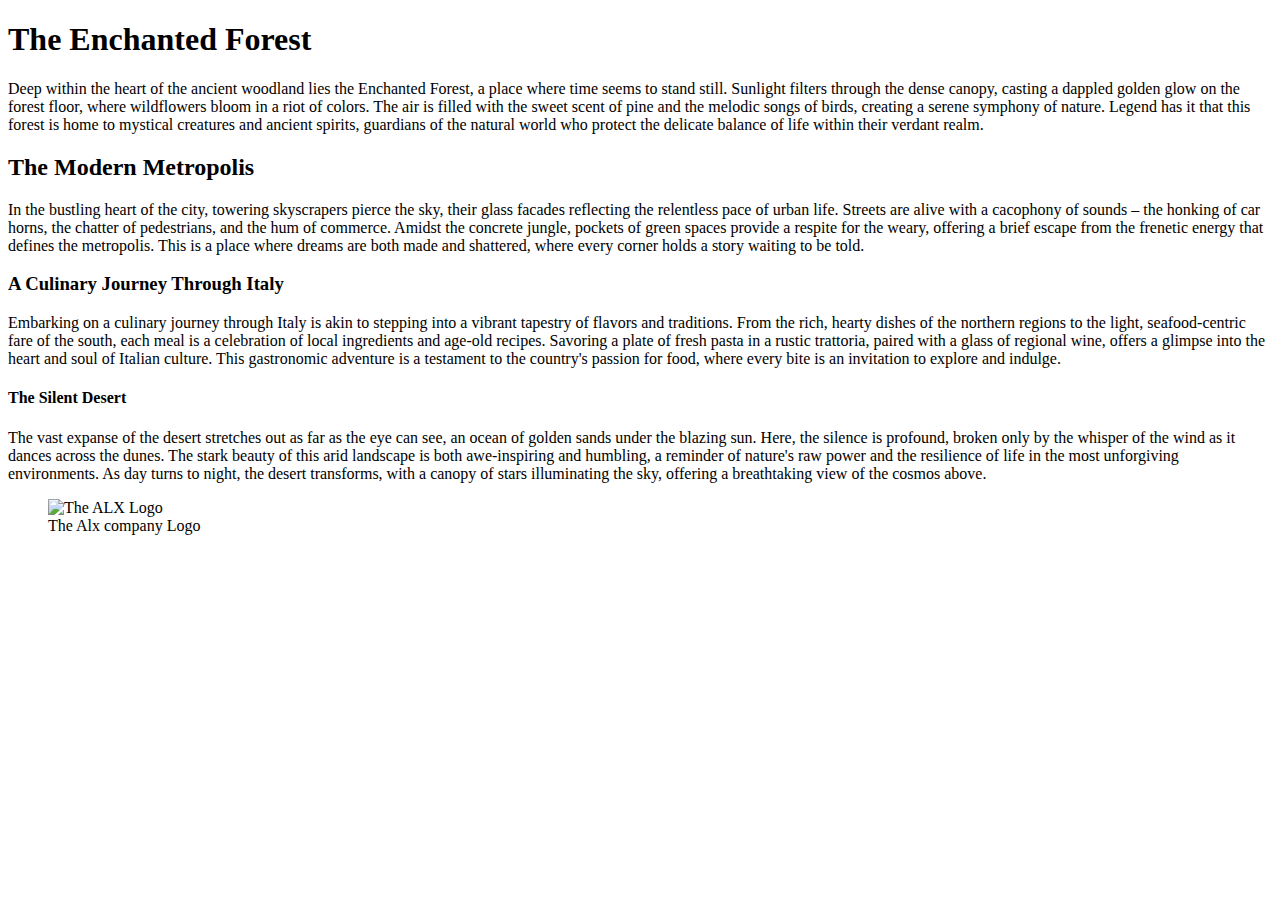
==== html_basic/index.html @ 8c3eccf0 "Added another new html file" ====
<!DOCTYPE html>
<html lang="en">

    <head>
        <title>Hello World!!</title>
    </head>
    <body>
        <h1>The Enchanted Forest</h1>
        <p>Deep within the heart of the ancient woodland lies the Enchanted Forest, a place where time seems to stand still. Sunlight filters through the dense canopy, casting a dappled golden glow on the forest floor, where wildflowers bloom in a riot of colors. The air is filled with the sweet scent of pine and the melodic songs of birds, creating a serene symphony of nature. Legend has it that this forest is home to mystical creatures and ancient spirits, guardians of the natural world who protect the delicate balance of life within their verdant realm.</p>
        <h2>The Modern Metropolis</h2>
        <p>In the bustling heart of the city, towering skyscrapers pierce the sky, their glass facades reflecting the relentless pace of urban life. Streets are alive with a cacophony of sounds – the honking of car horns, the chatter of pedestrians, and the hum of commerce. Amidst the concrete jungle, pockets of green spaces provide a respite for the weary, offering a brief escape from the frenetic energy that defines the metropolis. This is a place where dreams are both made and shattered, where every corner holds a story waiting to be told.</p>
        <h3>A Culinary Journey Through Italy</h3>
        <p>Embarking on a culinary journey through Italy is akin to stepping into a vibrant tapestry of flavors and traditions. From the rich, hearty dishes of the northern regions to the light, seafood-centric fare of the south, each meal is a celebration of local ingredients and age-old recipes. Savoring a plate of fresh pasta in a rustic trattoria, paired with a glass of regional wine, offers a glimpse into the heart and soul of Italian culture. This gastronomic adventure is a testament to the country's passion for food, where every bite is an invitation to explore and indulge.</p>
        <h4>The Silent Desert</h4>
        <p>The vast expanse of the desert stretches out as far as the eye can see, an ocean of golden sands under the blazing sun. Here, the silence is profound, broken only by the whisper of the wind as it dances across the dunes. The stark beauty of this arid landscape is both awe-inspiring and humbling, a reminder of nature's raw power and the resilience of life in the most unforgiving environments. As day turns to night, the desert transforms, with a canopy of stars illuminating the sky, offering a breathtaking view of the cosmos above.</p>
        <figure>
            <img src="https://i.ibb.co/gTDZZT8/ALX-Logo-07.png" alt="The ALX Logo">
            <figcaption>The Alx company Logo</figcaption>
        </figure>
    
    </body>

    </html>
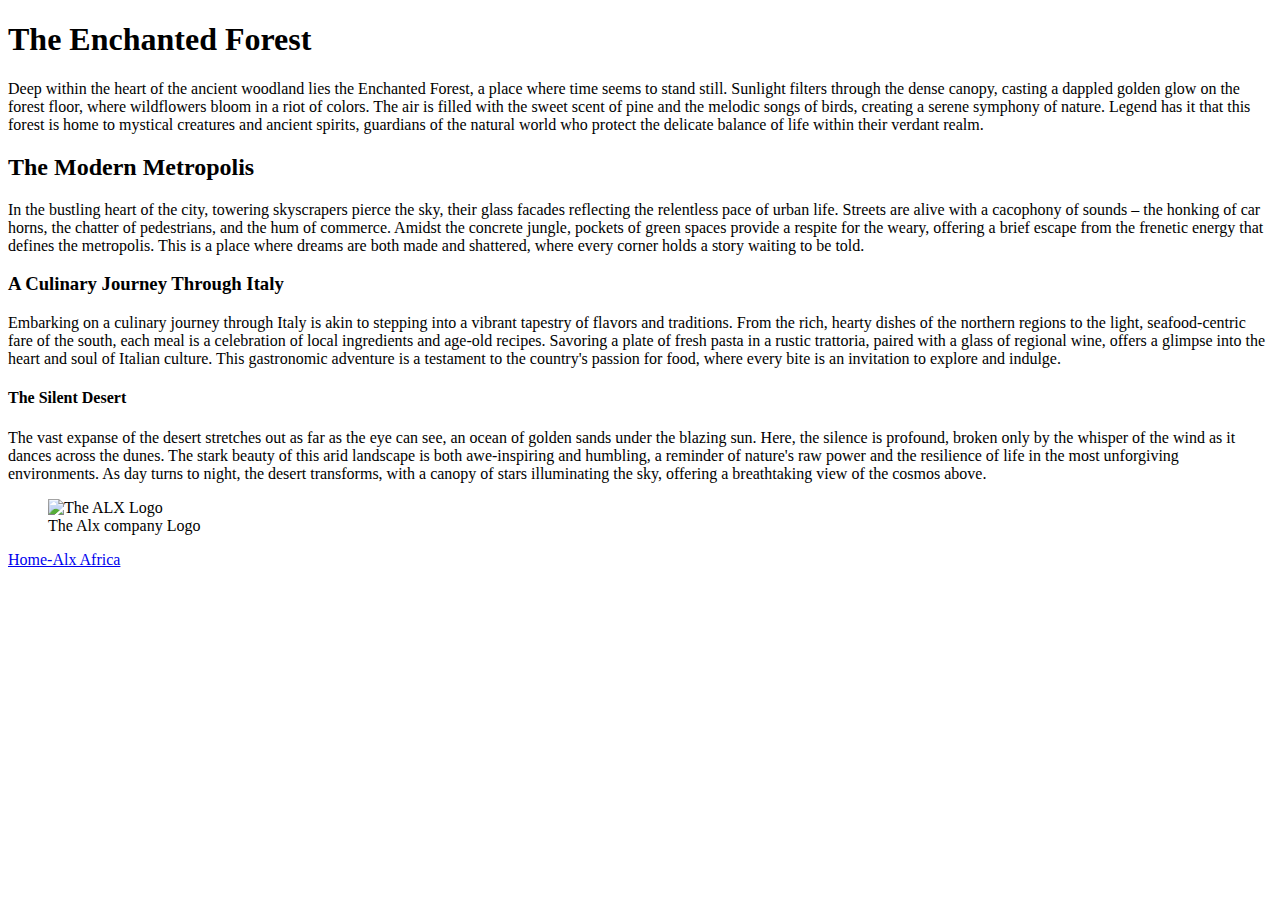
==== commit 7d79400f: "Modified Index.html" ====
--- a/html_basic/index.html
+++ b/html_basic/index.html
@@ -17,6 +17,7 @@
             <img src="https://i.ibb.co/gTDZZT8/ALX-Logo-07.png" alt="The ALX Logo">
             <figcaption>The Alx company Logo</figcaption>
         </figure>
+        <a href="https://www.alxafrica.com/">Home-Alx Africa</a>
     
     </body>
 
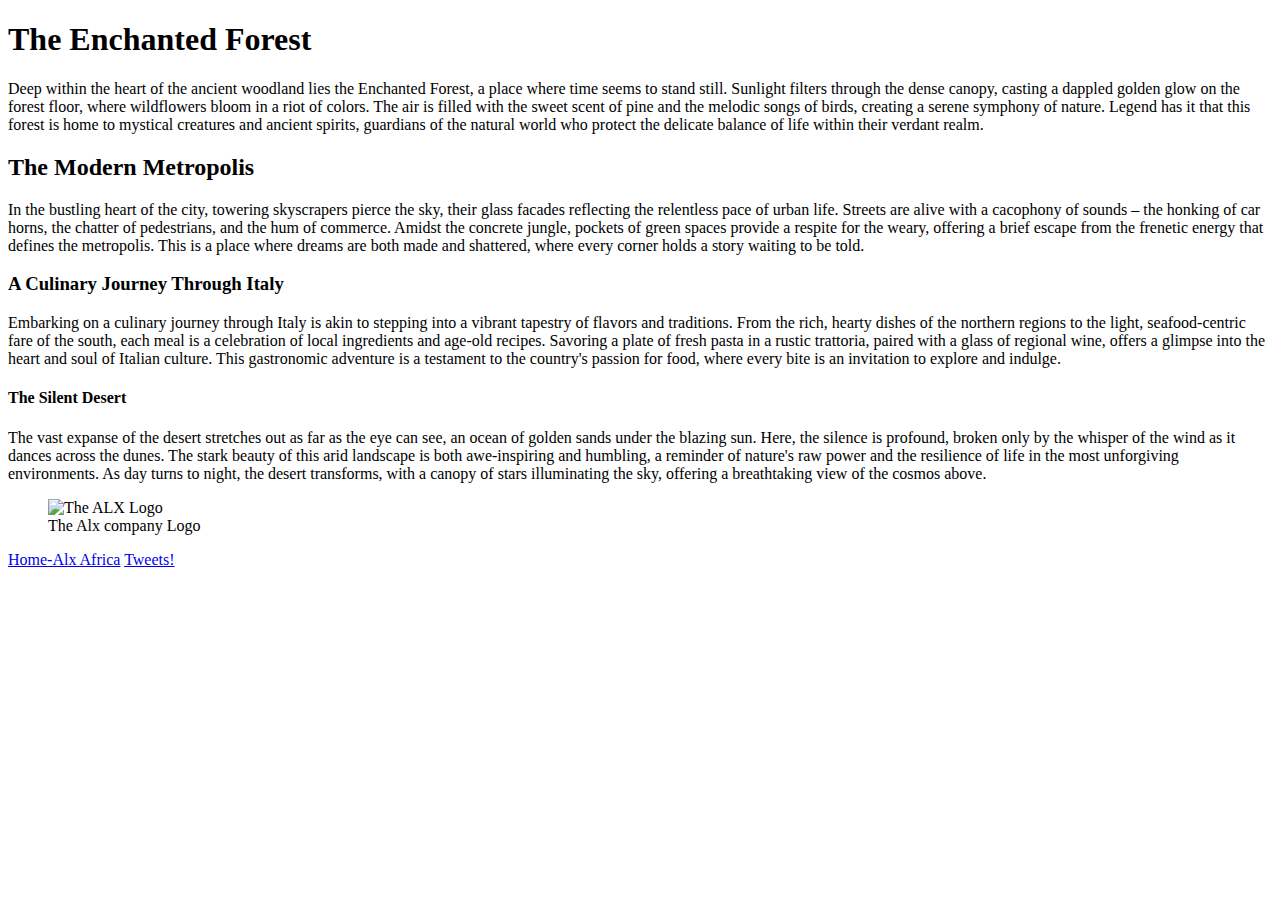
==== commit e8461ebb: "Modified File index.html and add new html file tweets.html" ====
--- a/html_basic/index.html
+++ b/html_basic/index.html
@@ -18,6 +18,7 @@
             <figcaption>The Alx company Logo</figcaption>
         </figure>
         <a href="https://www.alxafrica.com/">Home-Alx Africa</a>
+        <a href="file:///D:/alx/html/My_First_Portfolio/html_basic/tweets.html" target="_blank">Tweets!</a>
     
     </body>
 
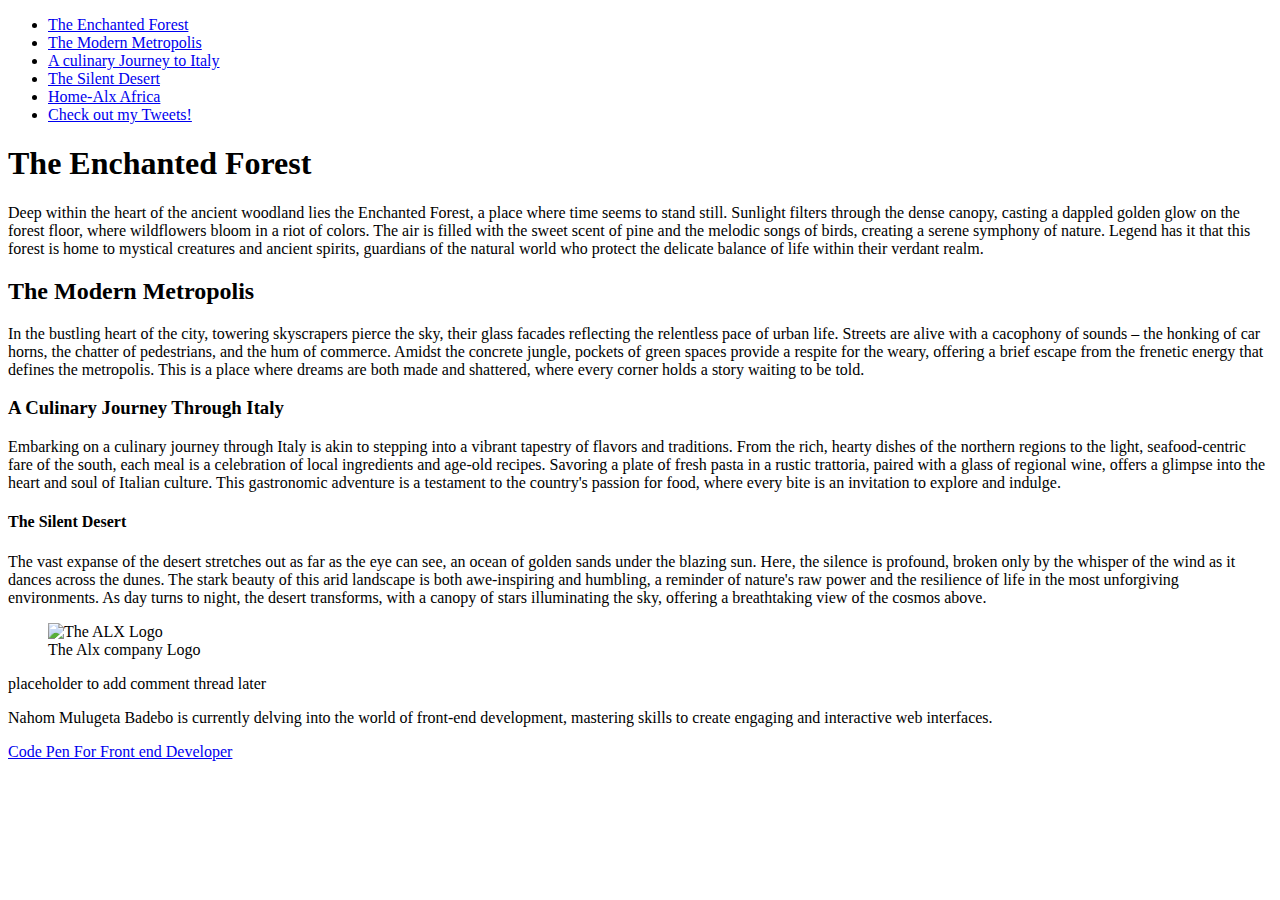
==== commit b70c13bd: "Modified Html Files, Index and tweets" ====
--- a/html_basic/index.html
+++ b/html_basic/index.html
@@ -2,23 +2,57 @@
 <html lang="en">
 
     <head>
-        <title>Hello World!!</title>
+        <meta charset="utf-8">
+        <meta name="viewport" content="width=device-width, initial-scale=1.0">
+        <title>Home Page</title>
     </head>
     <body>
+        <header>
+            <nav>
+                <ul>
+                    <li><a href="#The Enchanted Forest">The Enchanted Forest</a></li>
+                    <li><a href="#The Modern Metropolis">The Modern Metropolis</a></li>
+                    <li><a href="#A culinary Journey to Italy">A culinary Journey to Italy</a></li>
+                    <li><a href="#The Silent Desert">The Silent Desert</a></li>
+                    <li><a href="https://www.alxafrica.com/" target="_blank">Home-Alx Africa</a></li>
+                    <li><a href="file:///D:/alx/html/My_First_Portfolio/html_basic/tweets.html" target="_blank">Check out my Tweets!</a></li>
+                </ul>
+            </nav>
+        </header>
+        <main>
+            <article>
+        <section id ="The Enchanted Forest">
         <h1>The Enchanted Forest</h1>
         <p>Deep within the heart of the ancient woodland lies the Enchanted Forest, a place where time seems to stand still. Sunlight filters through the dense canopy, casting a dappled golden glow on the forest floor, where wildflowers bloom in a riot of colors. The air is filled with the sweet scent of pine and the melodic songs of birds, creating a serene symphony of nature. Legend has it that this forest is home to mystical creatures and ancient spirits, guardians of the natural world who protect the delicate balance of life within their verdant realm.</p>
+        </section>
+        <section id ="The Modern Metropolis">
         <h2>The Modern Metropolis</h2>
         <p>In the bustling heart of the city, towering skyscrapers pierce the sky, their glass facades reflecting the relentless pace of urban life. Streets are alive with a cacophony of sounds – the honking of car horns, the chatter of pedestrians, and the hum of commerce. Amidst the concrete jungle, pockets of green spaces provide a respite for the weary, offering a brief escape from the frenetic energy that defines the metropolis. This is a place where dreams are both made and shattered, where every corner holds a story waiting to be told.</p>
+        </section>
+        <section id ="A culinary Journey to Italy">
         <h3>A Culinary Journey Through Italy</h3>
         <p>Embarking on a culinary journey through Italy is akin to stepping into a vibrant tapestry of flavors and traditions. From the rich, hearty dishes of the northern regions to the light, seafood-centric fare of the south, each meal is a celebration of local ingredients and age-old recipes. Savoring a plate of fresh pasta in a rustic trattoria, paired with a glass of regional wine, offers a glimpse into the heart and soul of Italian culture. This gastronomic adventure is a testament to the country's passion for food, where every bite is an invitation to explore and indulge.</p>
+        </section>
+        <section id="The Silent Desert">
         <h4>The Silent Desert</h4>
         <p>The vast expanse of the desert stretches out as far as the eye can see, an ocean of golden sands under the blazing sun. Here, the silence is profound, broken only by the whisper of the wind as it dances across the dunes. The stark beauty of this arid landscape is both awe-inspiring and humbling, a reminder of nature's raw power and the resilience of life in the most unforgiving environments. As day turns to night, the desert transforms, with a canopy of stars illuminating the sky, offering a breathtaking view of the cosmos above.</p>
-        <figure>
+        </section>
+        <figure id = "The Alx Company ID">
             <img src="https://i.ibb.co/gTDZZT8/ALX-Logo-07.png" alt="The ALX Logo">
             <figcaption>The Alx company Logo</figcaption>
         </figure>
-        <a href="https://www.alxafrica.com/">Home-Alx Africa</a>
-        <a href="file:///D:/alx/html/My_First_Portfolio/html_basic/tweets.html" target="_blank">Tweets!</a>
+       
+            </article>
+            <aside>
+                <p>placeholder to add comment thread later</p>
+            </aside>
+        
+        </main>
+        <footer>
+            <p>Nahom Mulugeta Badebo is currently delving into the world of front-end development, mastering skills to create engaging and interactive web interfaces.</p>
+            <a href="https://codepen.io/" target="_blank">Code Pen For Front end Developer</a>
+        </footer>
+        
     
     </body>
 
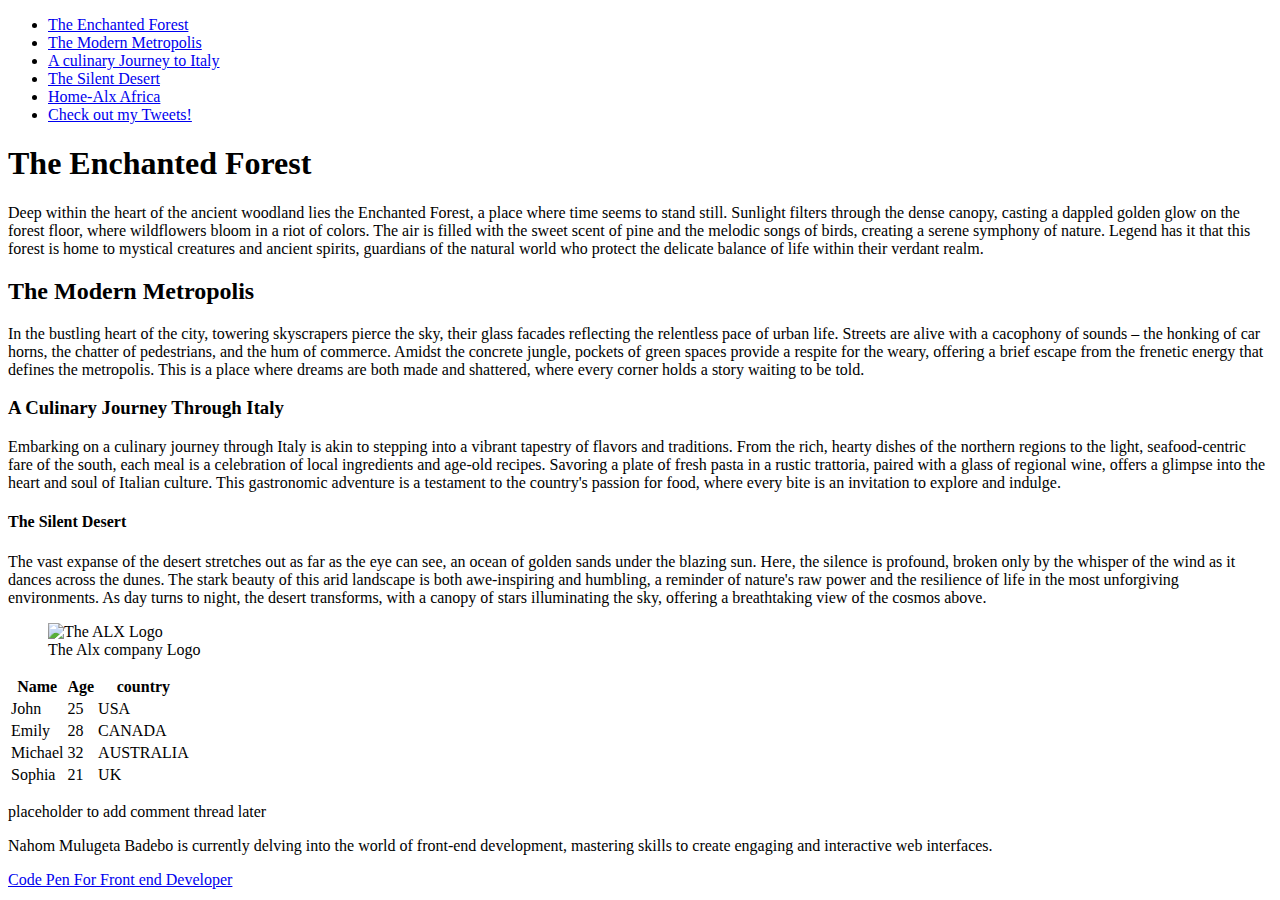
==== commit d1b28247: "Corrected previous commit" ====
--- a/html_basic/index.html
+++ b/html_basic/index.html
@@ -41,6 +41,35 @@
             <img src="https://i.ibb.co/gTDZZT8/ALX-Logo-07.png" alt="The ALX Logo">
             <figcaption>The Alx company Logo</figcaption>
         </figure>
+        <table>
+            <tbody>
+            <tr>
+                <th>Name</th>
+                <th>Age</th>
+                <th>country</th>
+            </tr>
+            <tr>
+                <td>John</td>
+                <td>25</td>
+                <td>USA</td>
+            </tr>
+            <tr>
+                <td>Emily</td>
+                <td>28</td>
+                <td>CANADA</td>
+            </tr>
+            <tr>
+                <td>Michael</td>
+                <td>32</td>
+                <td>AUSTRALIA</td>
+            </tr>
+            <tr>
+                <td>Sophia</td>
+                <td>21</td>
+                <td>UK</td>
+            </tr>
+            </tbody>
+        </table>    
        
             </article>
             <aside>
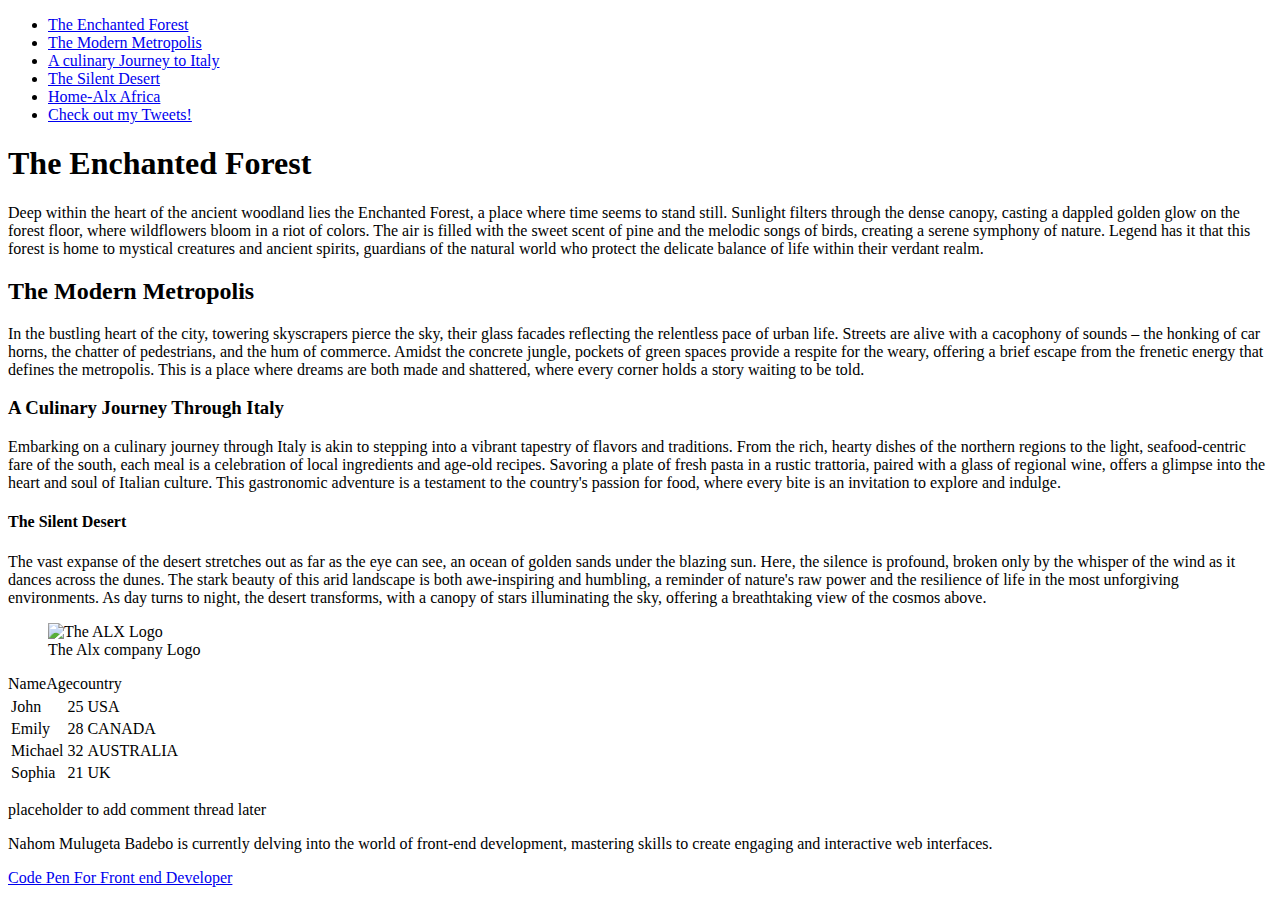
==== commit 0d4bde39: "Correction again" ====
--- a/html_basic/index.html
+++ b/html_basic/index.html
@@ -44,9 +44,9 @@
         <table>
             <tbody>
             <tr>
-                <th>Name</th>
-                <th>Age</th>
-                <th>country</th>
+                <thead>Name</thead>
+                <thead>Age</thead>
+                <thead>country</thead>
             </tr>
             <tr>
                 <td>John</td>
